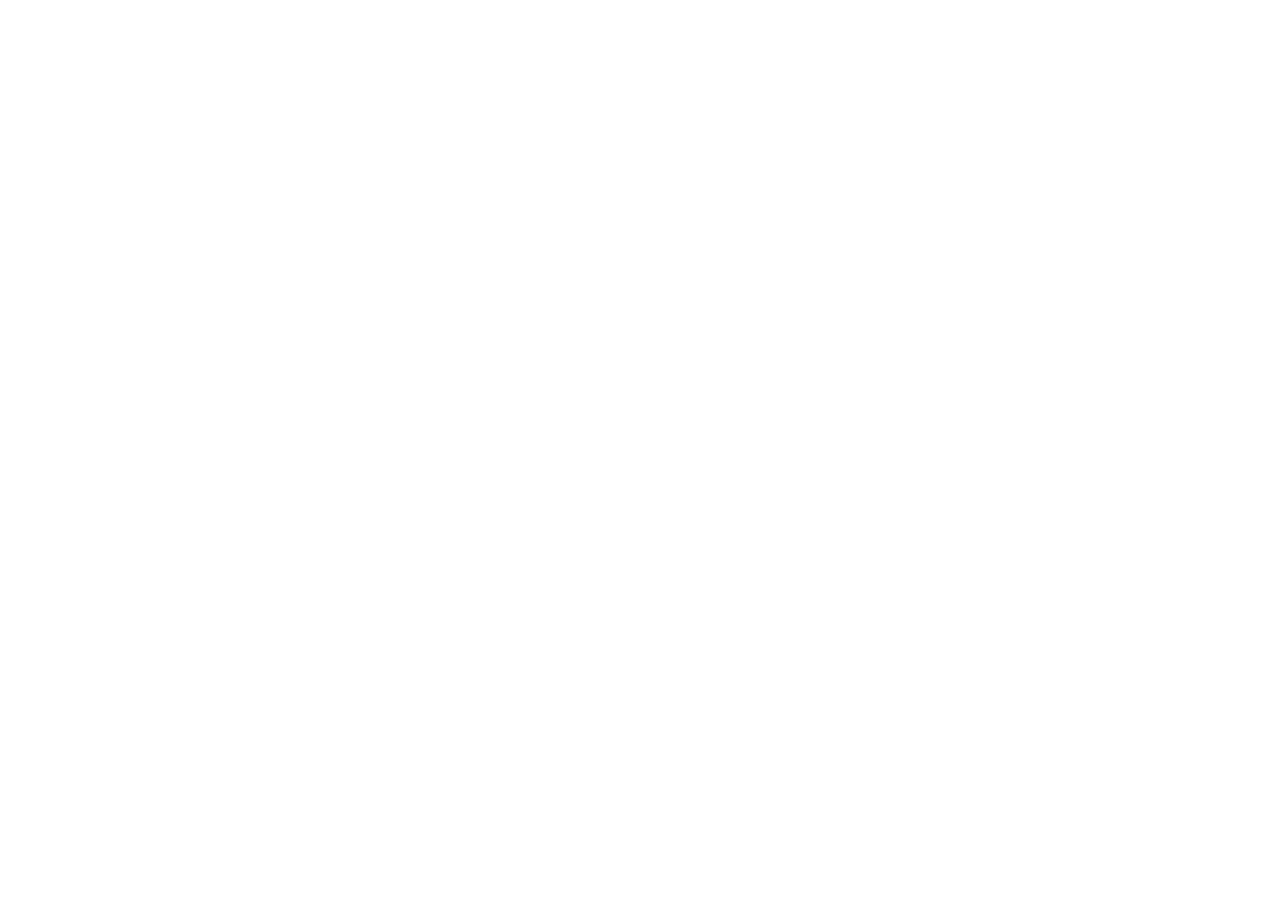
==== NPM.html @ 0a138a93 "finished 1st part" ====
<html>
  <head>
    <script src="https://api-maps.yandex.ru/2.1/?apikey=f1f1d7d7-cd6e-4883-b0d1-46ac439370d4&lang=ru_RU"></script>
    <style>
      html,
      body,
      #map {
        width: 100%;
        height: 100%;
        margin: 0;
        padding: 0;
      }
    </style>
    <script>
      ymaps.ready(init);

      function init() {
        var myMap = new ymaps.Map(
          "map",
          {
            center: [43.118202, 131.92234],
            zoom: 15,
          },
          {
            restrictMapArea: [
              [43.115, 131.92],
              [43.119, 131.926],
            ],
          }
        );
        // Место, где отображается карта

        const firstPolygonCoords = [
          [43.118432, 131.920995],
          [43.118426, 131.920987],
          [43.118413, 131.920983],
          [43.118385, 131.920865],
          [43.118394, 131.92084],
          [43.118397, 131.920819],
          [43.118358, 131.920654],
          [43.118347, 131.920638],
          [43.118339, 131.920634],
          [43.118284, 131.920636],
          [43.118282, 131.92061],
          [43.118189, 131.920609],
          [43.11814, 131.920731],
          [43.118162, 131.920754],
          [43.118162, 131.920754],
          [43.118185, 131.920799],
          [43.118192, 131.920835],
          [43.118192, 131.920835],
          [43.118177, 131.9209],
          [43.118149, 131.920937],
          [43.118132, 131.920943],
          [43.118093, 131.920937],
          [43.118004, 131.92106],
          [43.117878, 131.921258],
          [43.117757, 131.921525],
          [43.117641, 131.921858],
          [43.117587, 131.922009],
          [43.117574, 131.922062],
          [43.117565, 131.922131],
          [43.117565, 131.922131],
          [43.117551, 131.922482],
          [43.117709, 131.923608],
          [43.117852, 131.92344],
          [43.11786, 131.923438],
          [43.117891, 131.923489],
          [43.118702, 131.923397],
          [43.118715, 131.923358],
          [43.118708, 131.923318],
          [43.118693, 131.923291],
          [43.118667, 131.922952],
          [43.11867, 131.922955],
          [43.118673, 131.922952],
          [43.118677, 131.922824],
          [43.118669, 131.922706],
          [43.118666, 131.922704],
          [43.118663, 131.92263],
          [43.118666, 131.922627],
          [43.118645, 131.922205],
          [43.118642, 131.922203],
          [43.118615, 131.922206],
          [43.118615, 131.922185],
          [43.118581, 131.921658],
          [43.118594, 131.921655],
          [43.118604, 131.921653],
          [43.118604, 131.921653],
          [43.118621, 131.921567],
          [43.118591, 131.921506],
          [43.118552, 131.921411],
          [43.118486, 131.921254],
          [43.118432, 131.920995],
        ];

        const firstPolygon = new ymaps.Polygon(
          [firstPolygonCoords],
          {},
          {
            fillColor: "rgba(0, 255, 0, 0.5)",
            strokeColor: "rgba(0,175, 0, 1)",
            strokeWidth: 2,
          }
        );
        // Создание самого полигона

        myMap.geoObjects.add(firstPolygon);
        // Отображения полигона на карте

        // const places = [
        //   {
        //     coords: [43.118465, 131.921895],
        //     name: "Кафетерий",
        //     iconUrl: "",
        //     img: "",
        //     desc: "Куфать",
        //   },
        //   {
        //     coords: [43.118453, 131.922047],
        //     name: "Туалет",
        //     iconUrl: "",
        //     img: "",
        //     desc: "",
        //   },
        //   {
        //     coords: [43.117907, 131.921767],
        //     name: "面条和米饭吃",
        //     iconUrl:
        //       "https://avatars.mds.yandex.net/i?id=221c485a37ed0570142caca58a4463c5d0db369d-5888278-images-thumbs&n=13",
        //     img: "",
        //     desc: "党为你感到骄傲加上15社会信用",
        //   },
        //   {
        //     coords: [43.117879, 131.921837],
        //     name: "Mamma Mia tagliatelle alla carbonara pizza senza ananas",
        //     iconUrl: "",
        //     img: "",
        //     desc: "Oh Dio l'elefante ha schiacciato il pinguino e il cammello o nooo polizia",
        //   },
        // ];
        // // Хз, просто инфа

        // var ChiFan = new ymaps.Placemark(
        //   [43.117897, 131.921775],
        //   {
        //     hintContent: "面条和米饭吃",
        //     balloonContent: "党为你感到骄傲加上15社会信用",
        //   },
        //   // Ну типа текст для метки
        //   {
        //     iconImageHref:
        //       "https://avatars.mds.yandex.net/i?id=221c485a37ed0570142caca58a4463c5d0db369d-5888278-images-thumbs&n=13",
        //     iconLayout: "default#image",
        //     iconImageSize: [32, 32],
        //     iconImageOffset: [-16, -32],
        //   }
        // );
        // // Ну типа вид иконки метки

        // myMap.geoObjects.add(ChiFan);
        // // Отображение самой метки

        const pathCoords = [
          [
            [43.11839, 131.921477],
            [43.11839, 131.921425],
            [43.118391, 131.921403],
            [43.118389, 131.921376],
            [43.118373, 131.921333],
            // 43.118390, 131.921425 - начало дорожки к остановке
            // Создаём дорожку от северо-западной части дороги на детскую площадку
          ],
          [
            [43.118373, 131.921333],
            [43.118356, 131.921336],
            [43.118338, 131.921328],
            [43.118284, 131.921268],
            // Дорожка от line1 до скамейки возле "беседки"
          ],
          [
            [43.118284, 131.921268],
            [43.11828, 131.921315],
            [43.118273, 131.921351],
            [43.118266, 131.921391],
            [43.118252, 131.921412],
            [43.118238, 131.921422],
            [43.11822, 131.921422],
            [43.118202, 131.921412],
            [43.11818, 131.921366],
            [43.118186, 131.921342],
            [43.118196, 131.921324],
            [43.118217, 131.921307],
            [43.118236, 131.921308],
            [43.118236, 131.921308],
            [43.118253, 131.92132],
            [43.118273, 131.921351],
            // Дорожка от line2 вокруг "беседки"
          ],
          [
            [43.11818, 131.921366],
            [43.11817, 131.921351],
            [43.118125, 131.921312],
            [43.118112, 131.92129],
            [43.118104, 131.921263],
            [43.118101, 131.921226],
            [43.118102, 131.921193],
            [43.118115, 131.92112],
            [43.118172, 131.92103],
            [43.118196, 131.92098],
            [43.118215, 131.920963],
            [43.118231, 131.920962],
            [43.118245, 131.920965],
            [43.118258, 131.920977],
            [43.118271, 131.921006],
            [43.1183, 131.921116],
            [43.118305, 131.92116],
            [43.118301, 131.921184],
            [43.118287, 131.921231],
            [43.118284, 131.921248],
            [43.118284, 131.921268],
            // Дорожка вокруг line2, line3
          ],
          [
            [43.118373, 131.921333],
            [43.118384, 131.921308],
            [43.118388, 131.921237],
            [43.118384, 131.921161],
            [43.118376, 131.92112],
            [43.118335, 131.920996],
            [43.118314, 131.920949],
            [43.118283, 131.920908],
            [43.118265, 131.920891],
            [43.118238, 131.920878],
            [43.118203, 131.920885],
            [43.118158, 131.920982],
            [43.118135, 131.921014],
            [43.118107, 131.921038],
            [43.118053, 131.921061],
            [43.118032, 131.921087],
            [43.118027, 131.921123],
            [43.118027, 131.921164],
            [43.118064, 131.921315],
            [43.11806, 131.921411],
            [43.118062, 131.921476],
            [43.118177, 131.921496],
            [43.118241, 131.921498],
            [43.118322, 131.92149],
            [43.11839, 131.921477],
            // 43.118283, 131.920908 - северная дорожка влево
            // 43.118238, 131.920878 - средняя дорожка влево
            // 43.118203, 131.920885 - южная дорожка влево
            // Дорожка вокруг всей детской площадки
          ],
          [
            [43.118283, 131.920908],
            [43.118273, 131.920828],
            [43.118258, 131.92078],
            [43.118242, 131.920768],
            [43.118226, 131.920772],
            [43.118215, 131.920786],
            [43.118205, 131.920807],
            [43.118203, 131.920885],
            // 43.118215, 131.920786 - середина
            // Дорожка от север. до юж. влево
          ],
          [
            [43.118238, 131.920878],
            [43.118223, 131.920803],
            [43.118215, 131.920786],
            [43.118203, 131.920759],
            [43.118193, 131.920734],
            [43.11819, 131.920718],
            [43.118191, 131.920694],
            [43.118209, 131.920658],
            [43.118225, 131.920643],
            [43.118225, 131.920643],
            [43.118286, 131.920628],
            // 43.118203, 131.920759 - началао короткой дорожки на юг
            // Дорожка от сред. дорожки влево вниз по лестнице
          ],
          [
            [43.118203, 131.920759],
            [43.118176, 131.920796],
          ],
          [
            [43.11839, 131.921425],
            [43.118425, 131.921429],
            [43.118454, 131.921425],
            [43.118471, 131.921415],
            [43.118483, 131.921396],
            [43.118491, 131.921371],
            [43.118507, 131.921345],
            [43.11852, 131.92133],
          ],
          [
            [43.118062, 131.921476],
            [43.117876, 131.921442],
            [43.11785, 131.921434],
            [43.117819, 131.921388],
            // Другая длинная дорожка уже прямо вдоль дороги от самой длинной на юг
          ],
          [
            [43.11839, 131.921477],
            [43.118477, 131.921463],
            [43.118516, 131.921451],
            [43.118538, 131.921436],
            [43.118555, 131.921414],
            // Другая длинная дорожка уже прямо вдоль дороги от самой длинной на север
          ],
          [
            [43.118594, 131.92151],
            [43.118513, 131.921549],
            [43.118398, 131.921588],
            [43.118348, 131.921593],
            [43.118203, 131.921588],
            [43.118183, 131.921592],
            [43.118138, 131.921633],
            [43.118071, 131.921679],
            [43.117977, 131.921691],
            [43.117893, 131.921875],
            [43.117856, 131.921952],
            [43.11784, 131.922015],
            [43.11784, 131.922029],
            [43.117841, 131.922049],
            [43.117846, 131.922087],
            [43.117865, 131.92214],
            [43.117997, 131.922343],
            [43.118082, 131.922484],
            [43.118101, 131.922529],
            [43.118114, 131.922599],
            [43.118123, 131.922628],
            [43.118149, 131.922687],
            [43.118182, 131.922748],
            [43.118263, 131.92285],
            [43.118297, 131.922874],
            [43.118335, 131.92288],
            [43.118367, 131.9229],
            [43.1184, 131.922954],
            [43.118425, 131.923019],
            [43.118456, 131.923052],
            [43.118472, 131.923058],
            [43.11852, 131.923109],
            [43.118528, 131.923148],
            [43.118534, 131.923156],
            [43.118546, 131.923156],
            // 43.118398, 131.921588 - начало 1-ой дорожки
            // 43.118138, 131.921633 - середина 2-ой дорожки
            // 43.118071, 131.921679 - 1-ая середина 3-ей дорожки
            // 43.117977, 131.921691 - южная середина 2-ой дорожки
            // 43.117893, 131.921875 - конец 2-ой дорожки
            // 43.117856, 131.921952 - 1-ое начало 4-ой дорожки на юг к дороге
            // 43.117840, 131.922029 - 2-ое начало 4-ой дорожки на юг к дороге
            // 43.117997, 131.922343 - 2-ая середина 3-ей дорожки
            // 43.118114, 131.922599 - начало 5-ой дорожки
            // 43.118149, 131.922687 - середина 6-ой дорожки
            // 43.118182, 131.922748 - конец 5-ой дорожки
            // 43.118472, 131.923058 - конец 7-ой дорожки
            // 43.118546, 131.923156 - середина 1-ой дорожки
          ],
          [
            [43.118397, 131.921576],
            [43.118398, 131.921588],
            [43.118399, 131.921702],
            [43.118382, 131.921868],
            [43.118349, 131.921971],
            [43.118345, 131.922109],
            [43.11847, 131.922472],
            [43.118517, 131.922849],
            [43.118531, 131.923041],
            [43.118546, 131.923156],
            [43.118564, 131.923234],
            [43.118587, 131.923269],
            [43.118645, 131.923305],
            [43.118688, 131.92336],
            [43.118724, 131.923378],
            // 43.118382, 131.921868 - 1-ое начало 2-ой дорожки
            // 43.118349, 131.921971 - 2-ое начало 2-ой дорожки
            // 43.118345, 131.922109 - начало 6-ой дорожки
            // 43.118564, 131.923234 - начало 8-ой дорожки
          ],
          [
            [43.118382, 131.921868],
            [43.11832, 131.921844],
            // 43.118320, 131.921844 - пересечение 2-х начал 2-ой дорожки
          ],
          [
            [43.118349, 131.921971],
            [43.11832, 131.921844],
            [43.118182, 131.921673],
            [43.118138, 131.921633],
            [43.118053, 131.92161],
            [43.117993, 131.921611],
            [43.11795, 131.921598],
            [43.117956, 131.92163],
            [43.117977, 131.921691],
            [43.117991, 131.921767],
            [43.117992, 131.92181],
            [43.117985, 131.921844],
            [43.117959, 131.921873],
            [43.117937, 131.921885],
            [43.117913, 131.921885],
            [43.117893, 131.921875],
            // 43.118053, 131.921610 - пересечение с 3-ей дорожкой
            // 43.117985, 131.921844 - начало 9-ой дорожки
          ],
          [
            [43.118054, 131.921573],
            [43.118053, 131.92161],
            [43.118071, 131.921679],
            [43.118056, 131.921862],
            [43.118047, 131.921905],
            [43.118035, 131.921945],
            [43.117981, 131.922108],
            [43.117976, 131.922144],
            [43.117975, 131.922186],
            [43.117984, 131.922272],
            [43.117997, 131.922343],
            [43.118002, 131.922412],
            [43.118, 131.922457],
            [43.118005, 131.922505],
            [43.11799, 131.922535],
            [43.117953, 131.922587],
            [43.11794, 131.922603],
            // 43.118035, 131.921945 - пересечение с 9-ой дорожкой
            // 43.117990, 131.922535 - пересечение с 5-ой дорожкой
            // 43.117953, 131.922587 - поворот
            // 43.117940, 131.922603 - конец и пересечение с 5-ой дорожкой
          ],
          [
            [43.117953, 131.922587],
            [43.118023, 131.922664],
            [43.118051, 131.922614],
            [43.118055, 131.922604],
            // 43.118055, 131.922604 - конец и пересечение с 5-ой дорожкой
          ],
          [
            [43.117856, 131.921952],
            [43.117831, 131.921945],
            [43.117813, 131.921934],
            [43.117794, 131.921955],
            [43.117771, 131.921973],
            // 43.117771, 131.921973 - пересечение 2-х начал 4-ой дорожки
          ],
          [
            [43.11784, 131.922029],
            [43.117815, 131.922004],
            [43.117771, 131.921973],
            [43.117766, 131.921971],
            [43.117731, 131.921965],
            [43.117695, 131.921939],
            [43.117606, 131.921893],
          ],
          [
            [43.118114, 131.922599],
            [43.118093, 131.922585],
            [43.11808, 131.92258],
            [43.118067, 131.922587],
            [43.118055, 131.922604],
            [43.11799, 131.922535],
            [43.11796, 131.922508],
            [43.117937, 131.922493],
            [43.117916, 131.922499],
            [43.117912, 131.922504],
            [43.117906, 131.922523],
            [43.117911, 131.922561],
            [43.117923, 131.922586],
            [43.11794, 131.922603],
            [43.117949, 131.922641],
            [43.118004, 131.92275],
            [43.118011, 131.922777],
            [43.118011, 131.922806],
            [43.118002, 131.922819],
            [43.117991, 131.922829],
            [43.117978, 131.922828],
            [43.117919, 131.922788],
            [43.117899, 131.922784],
            [43.117884, 131.922789],
            [43.117873, 131.9228],
            [43.117868, 131.922817],
            [43.117867, 131.922839],
            [43.117874, 131.922862],
            [43.11792, 131.922922],
            [43.118019, 131.923016],
            [43.118053, 131.923054],
            [43.118111, 131.923097],
            [43.118174, 131.92313],
            [43.118211, 131.92318],
            [43.118275, 131.923218],
            [43.118297, 131.923238],
            [43.118331, 131.923277],
            [43.118359, 131.923274],
            [43.118381, 131.923251],
            [43.11839, 131.923217],
            [43.118388, 131.923193],
            [43.11838, 131.923175],
            [43.118347, 131.923114],
            [43.11832, 131.923042],
            [43.11831, 131.923002],
            [43.118294, 131.922963],
            [43.118236, 131.922907],
            [43.118196, 131.922889],
            [43.118182, 131.922871],
            [43.118175, 131.922841],
            [43.118174, 131.922809],
            [43.118182, 131.922748],
            // 43.118381, 131.923251 - ещё другая дорожка
            // 43.118053, 131.923054 - другая дорожка
          ],
          [
            [43.117985, 131.921844],
            [43.118036, 131.921943],
            [43.118122, 131.92219],
            [43.118226, 131.92243],
            [43.118312, 131.922604],
            [43.118353, 131.922684],
            [43.118393, 131.922804],
            [43.118414, 131.922868],
            [43.118474, 131.923008],
            [43.118488, 131.923031],
            [43.11851, 131.923042],
            [43.118531, 131.923041],
            // 43.118488, 131.923031 - соединение с ещё какой-то борожжкой 🥞-🥞ский!
            // 43.118474, 131.923008 - дорожка К СКАМЕЙКЕ 🥞
            // 43.118393, 131.922804 - ну вернулась дорожка расчлененная в свою основу
            // 43.118312, 131.922604 - расчленение дорожки
            // 43.118226, 131.922430 - пересечение с хз уже какой дорожкой, ну которая вверх по лестнице типа
          ],
          [
            [43.118345, 131.922109],
            [43.118226, 131.92243],
            [43.118149, 131.922687],
            [43.11813, 131.922732],
            [43.118094, 131.922805],
            [43.118062, 131.922885],
            [43.118019, 131.923016],
            [43.118011, 131.923038],
            [43.117945, 131.923196],
            [43.11788, 131.923327],
            [43.117857, 131.923436],
            [43.11784, 131.923506],
            [43.117827, 131.923541],
            [43.117801, 131.923574],
            [43.117774, 131.923615],
            [43.117768, 131.923639],
            [43.117763, 131.923691],
            [43.117728, 131.923807],
            [43.117703, 131.923905],
            [43.117697, 131.923961],
            [43.117697, 131.924023],
            [43.117697, 131.924023],
            [43.117663, 131.924078],
            [43.11764, 131.924093],
            [43.117613, 131.9241],
            [43.117582, 131.924097],
            // 43.117582, 131.924097 - rонец и разделение на 2 другие дорожки
            // 43.117728, 131.923807 - ЛАДНО, У МЕНЯ ЕСТЬ МОТИВАЦИЯ ДАЛЬШЕ ДеЛАТЬ КЧАУУУ МАКВИН 95 КЧАУ ЭЙ МОЛНИЯ ГОТОВ О ДА МАКВИН ГОТОВ 1 ПОБЕДИТЕЛЬ, 42 ЛУЗЕРА, я ТАКИХ ЕМ НА ЗАВТРАК КЧАУУУУУУУУУУУУУУУУУУ⚡⚡⚡⚡⚡
            // 43.117857, 131.923436 - ну типа конец у первой части 🥞
          ],
          [
            [43.118312, 131.922604],
            [43.118308, 131.922645],
            [43.118326, 131.922703],
            [43.118369, 131.922798],
            [43.118393, 131.922804],
          ],
          [
            [43.118474, 131.923008],
            [43.118487, 131.92298],
            [43.118492, 131.922961],
            [43.118483, 131.92293],
            [43.118483, 131.92293],
            [43.118485, 131.922866],
            [43.118484, 131.922845],
            [43.118472, 131.922816],
            [43.118455, 131.922791],
          ],
          [
            [43.118488, 131.923031],
            [43.118472, 131.923058],
          ],
          [
            [43.118381, 131.923251],
            [43.118388, 131.923258],
            [43.118399, 131.923262],
            [43.118399, 131.923262],
            [43.118399, 131.923262],
            [43.118526, 131.923246],
            [43.118564, 131.923234],
          ],
          [
            [43.118053, 131.923054],
            [43.118051, 131.923106],
            [43.118064, 131.923163],
            [43.118081, 131.923215],
            [43.118084, 131.923242],
            [43.118078, 131.923268],
            [43.118069, 131.923282],
            [43.118055, 131.923284],
            [43.118038, 131.923277],
            [43.117993, 131.923227],
            [43.117945, 131.923196],
            [43.117891, 131.923161],
            [43.117862, 131.923135],
            [43.117828, 131.923121],
            [43.117815, 131.923121],
            [43.117805, 131.923128],
            [43.117799, 131.923138],
            [43.117798, 131.923157],
            [43.117808, 131.923188],
            [43.117805, 131.923203],
            [43.117781, 131.923224],
            [43.117777, 131.923245],
            [43.117807, 131.923315],
            [43.117821, 131.923411],
            [43.117828, 131.923422],
            [43.117857, 131.923436],
          ],
          [
            [43.117917, 131.921592],
            [43.117888, 131.921581],
            [43.117845, 131.9216],
            [43.117828, 131.921616],
            [43.117725, 131.921852],
            // 43.117725, 131.921852 - разделение на 2 другие
          ],
          [
            [43.117782, 131.921908],
            [43.117725, 131.921852],
            [43.117713, 131.921853],
            [43.117699, 131.921859],
            [43.117676, 131.921882],
          ],
        ];

        pathCoords.forEach((path) => {
          const line = new ymaps.Polyline(
            path,
            {},
            {
              strokeColor: "rgba(0, 0, 0, 1)",
              strokeWidth: 6,
              strokeOppacity: 1,
            }
          );
          myMap.geoObjects.add(line);
        });
      }
    </script>
  </head>

  <body>
    <div id="map"></div>
  </body>
</html>
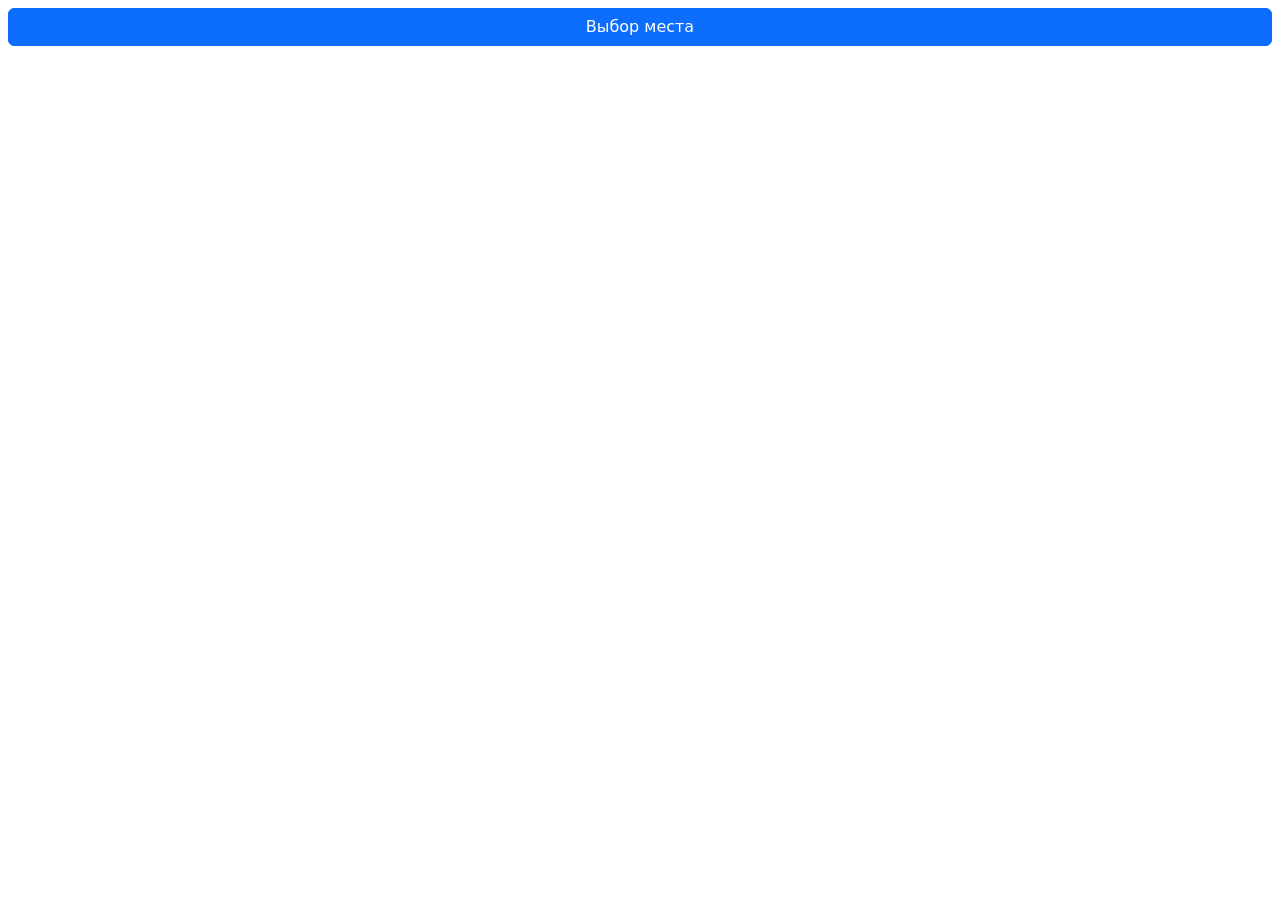
==== commit b0423e5e: "1st bootstrap update" ====
--- a/NPM.html
+++ b/NPM.html
@@ -10,7 +10,17 @@
         margin: 0;
         padding: 0;
       }
+      body {
+        display: flex;
+      align-items: stretch;
+      flex-direction: column;
+      }
     </style>
+    <link
+      href="https://cdn.jsdelivr.net/npm/bootstrap@5.3.8/dist/css/bootstrap.min.css"
+      rel="stylesheet"
+    />
+    <script src="https://cdn.jsdelivr.net/npm/bootstrap@5.3.8/dist/js/bootstrap.bundle.min.js"></script>
     <script>
       ymaps.ready(init);
 
@@ -30,81 +40,117 @@
         );
         // Место, где отображается карта
 
-        const firstPolygonCoords = [
-          [43.118432, 131.920995],
-          [43.118426, 131.920987],
-          [43.118413, 131.920983],
-          [43.118385, 131.920865],
-          [43.118394, 131.92084],
-          [43.118397, 131.920819],
-          [43.118358, 131.920654],
-          [43.118347, 131.920638],
-          [43.118339, 131.920634],
-          [43.118284, 131.920636],
-          [43.118282, 131.92061],
-          [43.118189, 131.920609],
-          [43.11814, 131.920731],
-          [43.118162, 131.920754],
-          [43.118162, 131.920754],
-          [43.118185, 131.920799],
-          [43.118192, 131.920835],
-          [43.118192, 131.920835],
-          [43.118177, 131.9209],
-          [43.118149, 131.920937],
-          [43.118132, 131.920943],
-          [43.118093, 131.920937],
-          [43.118004, 131.92106],
-          [43.117878, 131.921258],
-          [43.117757, 131.921525],
-          [43.117641, 131.921858],
-          [43.117587, 131.922009],
-          [43.117574, 131.922062],
-          [43.117565, 131.922131],
-          [43.117565, 131.922131],
-          [43.117551, 131.922482],
-          [43.117709, 131.923608],
-          [43.117852, 131.92344],
-          [43.11786, 131.923438],
-          [43.117891, 131.923489],
-          [43.118702, 131.923397],
-          [43.118715, 131.923358],
-          [43.118708, 131.923318],
-          [43.118693, 131.923291],
-          [43.118667, 131.922952],
-          [43.11867, 131.922955],
-          [43.118673, 131.922952],
-          [43.118677, 131.922824],
-          [43.118669, 131.922706],
-          [43.118666, 131.922704],
-          [43.118663, 131.92263],
-          [43.118666, 131.922627],
-          [43.118645, 131.922205],
-          [43.118642, 131.922203],
-          [43.118615, 131.922206],
-          [43.118615, 131.922185],
-          [43.118581, 131.921658],
-          [43.118594, 131.921655],
-          [43.118604, 131.921653],
-          [43.118604, 131.921653],
-          [43.118621, 131.921567],
-          [43.118591, 131.921506],
-          [43.118552, 131.921411],
-          [43.118486, 131.921254],
-          [43.118432, 131.920995],
+        const borders = [
+          [
+            [43.118432, 131.920995],
+            [43.118426, 131.920987],
+            [43.118413, 131.920983],
+            [43.118385, 131.920865],
+            [43.118394, 131.92084],
+            [43.118397, 131.920819],
+            [43.118358, 131.920654],
+            [43.118347, 131.920638],
+            [43.118339, 131.920634],
+            [43.118284, 131.920636],
+            [43.118282, 131.92061],
+            [43.118189, 131.920609],
+            [43.11814, 131.920731],
+            [43.118162, 131.920754],
+            [43.118162, 131.920754],
+            [43.118185, 131.920799],
+            [43.118192, 131.920835],
+            [43.118192, 131.920835],
+            [43.118177, 131.9209],
+            [43.118149, 131.920937],
+            [43.118132, 131.920943],
+            [43.118093, 131.920937],
+            [43.118004, 131.92106],
+            [43.117878, 131.921258],
+            [43.117757, 131.921525],
+            [43.117641, 131.921858],
+            [43.117587, 131.922009],
+            [43.117574, 131.922062],
+            [43.117565, 131.922131],
+            [43.117565, 131.922131],
+            [43.117551, 131.922482],
+            [43.117709, 131.923608],
+            [43.117852, 131.92344],
+            [43.11786, 131.923438],
+            [43.117891, 131.923489],
+            [43.118702, 131.923397],
+            [43.118715, 131.923358],
+            [43.118708, 131.923318],
+            [43.118693, 131.923291],
+            [43.118667, 131.922952],
+            [43.11867, 131.922955],
+            [43.118673, 131.922952],
+            [43.118677, 131.922824],
+            [43.118669, 131.922706],
+            [43.118666, 131.922704],
+            [43.118663, 131.92263],
+            [43.118666, 131.922627],
+            [43.118645, 131.922205],
+            [43.118642, 131.922203],
+            [43.118615, 131.922206],
+            [43.118615, 131.922185],
+            [43.118581, 131.921658],
+            [43.118594, 131.921655],
+            [43.118604, 131.921653],
+            [43.118604, 131.921653],
+            [43.118621, 131.921567],
+            [43.118591, 131.921506],
+            [43.118552, 131.921411],
+            [43.118486, 131.921254],
+            [43.118432, 131.920995],
+          ],
+          [
+            [43.117891, 131.923489],
+            [43.11786, 131.923438],
+            [43.117852, 131.92344],
+            [43.117709, 131.923608],
+            [43.117644, 131.923625],
+            [43.117506, 131.923677],
+            [43.11738, 131.92333],
+            [43.117355, 131.923206],
+            [43.117118, 131.92327],
+            [43.116943, 131.923305],
+            [43.116919, 131.923302],
+            [43.1169, 131.923281],
+            [43.11689, 131.923248],
+            [43.116887, 131.923134],
+            [43.116547, 131.923205],
+            [43.116488, 131.923457],
+            [43.116488, 131.923467],
+            [43.116655, 131.924224],
+            [43.117088, 131.924745],
+            [43.117659, 131.924601],
+            [43.11777, 131.92446],
+            [43.11777, 131.924455],
+            [43.117767, 131.924412],
+            [43.117772, 131.924368],
+            [43.117787, 131.924318],
+            [43.117819, 131.924066],
+            [43.117831, 131.923971],
+            [43.117891, 131.923489],
+            // 43.117088, 131.924745 - самая северная крайняя граница с третьим полигоном
+            // 43.116887, 131.923134 - самая южная крайняя граница с третьим полигоном
+          ],
         ];
 
-        const firstPolygon = new ymaps.Polygon(
-          [firstPolygonCoords],
-          {},
-          {
-            fillColor: "rgba(0, 255, 0, 0.5)",
-            strokeColor: "rgba(0,175, 0, 1)",
-            strokeWidth: 2,
-          }
-        );
+        borders.forEach((border) => {
+          const polygon = new ymaps.Polygon(
+            [border],
+            {},
+            {
+              fillColor: "rgba(0, 255, 0, 0.5)",
+              strokeColor: "rgba(0,175, 0, 1)",
+              strokeWidth: 2,
+            }
+          );
+          myMap.geoObjects.add(polygon);
+        });
         // Создание самого полигона
 
-        myMap.geoObjects.add(firstPolygon);
         // Отображения полигона на карте
 
         // const places = [
@@ -548,11 +594,13 @@
             [43.117697, 131.923961],
             [43.117697, 131.924023],
             [43.117697, 131.924023],
+            [43.117674, 131.924067],
             [43.117663, 131.924078],
             [43.11764, 131.924093],
             [43.117613, 131.9241],
             [43.117582, 131.924097],
             // 43.117582, 131.924097 - rонец и разделение на 2 другие дорожки
+            // 43.117674, 131.924067 - перекрёсток
             // 43.117728, 131.923807 - ЛАДНО, У МЕНЯ ЕСТЬ МОТИВАЦИЯ ДАЛЬШЕ ДеЛАТЬ КЧАУУУ МАКВИН 95 КЧАУ ЭЙ МОЛНИЯ ГОТОВ О ДА МАКВИН ГОТОВ 1 ПОБЕДИТЕЛЬ, 42 ЛУЗЕРА, я ТАКИХ ЕМ НА ЗАВТРАК КЧАУУУУУУУУУУУУУУУУУУ⚡⚡⚡⚡⚡
             // 43.117857, 131.923436 - ну типа конец у первой части 🥞
           ],
@@ -630,6 +678,97 @@
             [43.117699, 131.921859],
             [43.117676, 131.921882],
           ],
+          [
+            [43.117728, 131.923807],
+            [43.117603, 131.923727],
+            [43.117555, 131.923706],
+            [43.11746, 131.923695],
+            [43.117328, 131.923649],
+            [43.117312, 131.923639],
+            [43.117073, 131.923475],
+            [43.117046, 131.923467],
+            [43.117023, 131.923467],
+            [43.117003, 131.923473],
+            [43.116942, 131.923526],
+            [43.116924, 131.923534],
+            [43.116912, 131.923535],
+            [43.116828, 131.923537],
+            [43.116789, 131.923545],
+            [43.116742, 131.923566],
+            [43.116715, 131.923585],
+            [43.116674, 131.923627],
+            [43.116655, 131.923666],
+            [43.116652, 131.923686],
+            [43.116652, 131.923706],
+            [43.116656, 131.923753],
+            [43.116656, 131.923753],
+            [43.116692, 131.923871],
+            [43.116707, 131.923944],
+            [43.116721, 131.923974],
+            [43.116729, 131.923988],
+            [43.116745, 131.924],
+            [43.11676, 131.923996],
+            [43.116767, 131.923983],
+            [43.116774, 131.923964],
+            [43.116777, 131.923922],
+            [43.116781, 131.923836],
+            [43.116781, 131.923836],
+            [43.11679, 131.923779],
+            [43.11679, 131.923779],
+            [43.1168, 131.92375],
+            [43.116861, 131.923701],
+            [43.116885, 131.923696],
+            [43.116885, 131.923696],
+            [43.116916, 131.923726],
+            [43.11692, 131.923744],
+            [43.116916, 131.923765],
+            [43.116886, 131.923805],
+            [43.116879, 131.923828],
+            [43.116879, 131.923842],
+            [43.116885, 131.923857],
+            [43.116893, 131.923867],
+            [43.116907, 131.923875],
+            [43.116915, 131.923877],
+            [43.116933, 131.923879],
+            [43.11699, 131.923862],
+            [43.117013, 131.923865],
+            [43.117033, 131.923889],
+            [43.117062, 131.923948],
+            [43.117077, 131.923974],
+            [43.117124, 131.92403],
+            [43.11722, 131.924095],
+            [43.11727, 131.924142],
+            [43.117303, 131.924198],
+            [43.117308, 131.924242],
+            [43.117309, 131.924307],
+            [43.117297, 131.924362],
+            [43.117268, 131.92439],
+            [43.117247, 131.924399],
+            [43.117235, 131.924404],
+            [43.117212, 131.924389],
+            [43.117111, 131.924266],
+            [43.117086, 131.924243],
+            [43.117027, 131.924158],
+            [43.116986, 131.924077],
+            [43.116987, 131.924039],
+            [43.117005, 131.923985],
+            [43.117062, 131.923948],
+            // 43.117005, 131.923985 - возвращение разделённой текущей в единную
+            // 43.117086, 131.924243 - конец "ну нн дорожка"
+            // 43.117111, 131.924266 - ещё нн дорожка...
+            // 43.117212, 131.924389 - ну нн дорожка
+            // 43.117247, 131.924399 - там типа как у паучка дорожки идут
+            // 43.117124, 131.924030 - по аналогии с разделением текущей
+            // 43.117062, 131.923948 - ну вообще это будующий конец дорожки, типа кольца
+            // 43.116907, 131.923875 - дорожка между разделением текущей
+            // 43.116781, 131.923836 - разделение на две другие
+            // 43.116652, 131.923706 - возвращение второй дорожки
+            // 43.116865, 131.923535 - вторая дорка, которая чуть позже вернется
+            // 43.116912, 131.923535 - вот и вернулась дорожка
+            // 43.117046, 131.923467 - дорога, которая чуть позже вернется в данную дорогу
+            // 43.117312, 131.923639 - ещё дорожка
+            // 43.117603, 131.923727 - дорожка
+          ],
         ];
 
         pathCoords.forEach((path) => {
@@ -649,6 +788,38 @@
   </head>
 
   <body>
+    <button
+      class="btn btn-primary m-2"
+      type="button"
+      data-bs-toggle="offcanvas"
+      data-bs-target="#offcanvasBottom"
+      aria-controls="offcanvasBottom"
+      id="cywbtn"
+    >
+      Выбор места
+    </button>
+
+    <div
+      class="offcanvas offcanvas-bottom"
+      tabindex="-1"
+      id="offcanvasBottom"
+      aria-labelledby="offcanvasBottomLabel"
+      data-bs-backdrop="false"
+      data-bs-theme="dark"
+    >
+      <div class="offcanvas-header">
+        <h5 class="offcanvas-title" id="offcanvasBottomLabel">
+          Offcanvas bottom
+        </h5>
+        <button
+          type="button"
+          class="btn-close"
+          data-bs-dismiss="offcanvas"
+          aria-label="Close"
+        ></button>
+      </div>
+      <div class="offcanvas-body small">...</div>
+    </div>
     <div id="map"></div>
   </body>
 </html>
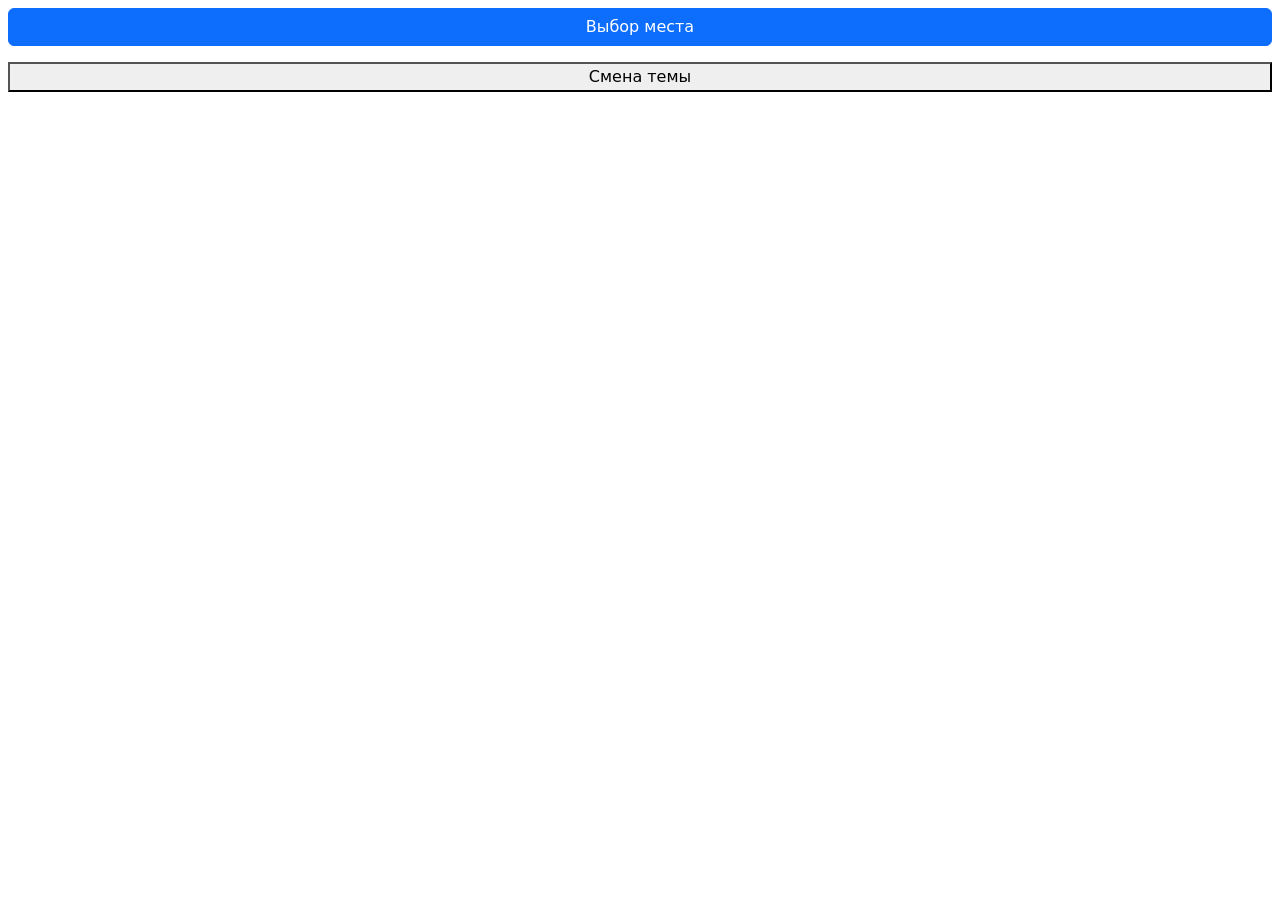
==== commit 331abb0a: "DarkTheme update" ====
--- a/NPM.html
+++ b/NPM.html
@@ -1,5 +1,6 @@
 <html>
   <head>
+    <meta name="viewport" content="width=device-width, initial-scale=1">
     <script src="https://api-maps.yandex.ru/2.1/?apikey=f1f1d7d7-cd6e-4883-b0d1-46ac439370d4&lang=ru_RU"></script>
     <style>
       html,
@@ -12,8 +13,8 @@
       }
       body {
         display: flex;
-      align-items: stretch;
-      flex-direction: column;
+        align-items: stretch;
+        flex-direction: column;
       }
     </style>
     <link
@@ -784,6 +785,21 @@
           myMap.geoObjects.add(line);
         });
       }
+
+      let darkTheme = 0
+      function changeTheme(){
+        const body_elem = document.getElementsByTagName("body")
+        if (darkTheme === 0){
+          body_elem[0].style.backgroundColor = "black"
+          darkTheme = 1
+          console.log(darkTheme)
+        }
+        else if (darkTheme === 1){
+          body_elem[0].style.backgroundColor = "white"
+          darkTheme = 0
+          console.log(darkTheme)
+        }
+      }
     </script>
   </head>
 
@@ -797,6 +813,15 @@
       id="cywbtn"
     >
       Выбор места
+    </button>
+
+    <button
+      class="btn-primary m-2"
+      type="button"
+      id="themeChanger"
+      onclick="changeTheme()"
+    >
+      Смена темы
     </button>
 
     <div
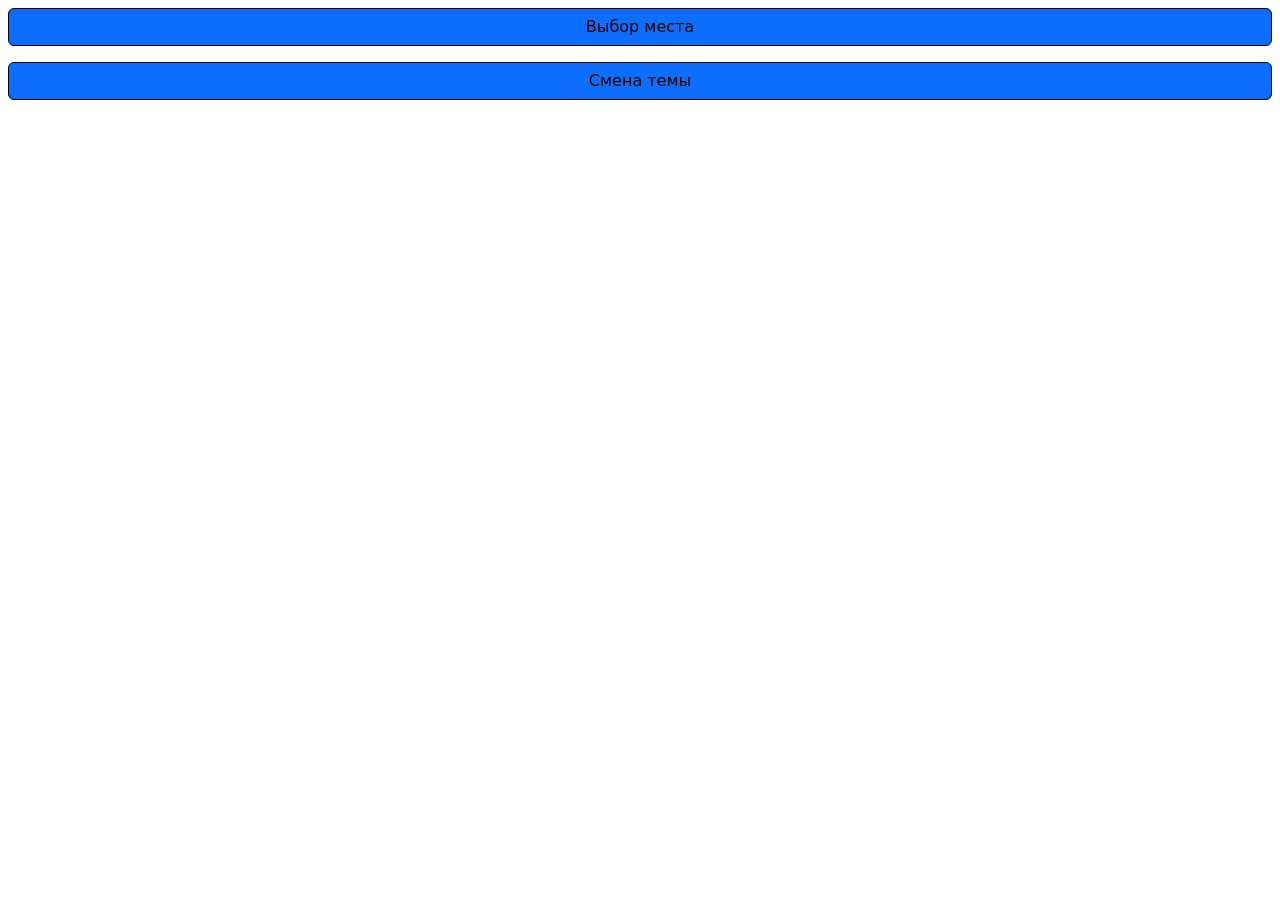
==== commit 4c53e58b: "darkTheme Update ugh, just buttons and offcanvas, not map, idk how to do it" ====
--- a/NPM.html
+++ b/NPM.html
@@ -1,6 +1,6 @@
 <html>
   <head>
-    <meta name="viewport" content="width=device-width, initial-scale=1">
+    <meta name="viewport" content="width=device-width, initial-scale=1" />
     <script src="https://api-maps.yandex.ru/2.1/?apikey=f1f1d7d7-cd6e-4883-b0d1-46ac439370d4&lang=ru_RU"></script>
     <style>
       html,
@@ -15,6 +15,34 @@
         display: flex;
         align-items: stretch;
         flex-direction: column;
+      }
+      #cywbtn {
+        --bs-btn-color: #000000;
+        --bs-btn-bg: #0d6efd;
+        --bs-btn-border-color: #000000;
+        --bs-btn-hover-color: #000000;
+        --bs-btn-hover-bg: #0b5ed7;
+        --bs-btn-hover-border-color: #000000;
+        --bs-btn-active-color: #000000;
+        --bs-btn-active-bg: #0851bb;
+        --bs-btn-active-border-color: #000000;
+        --bs-btn-disabled-color: #000000;
+        --bs-btn-disabled-bg: #0851bb;
+        --bs-btn-disabled-border-color: #000000;
+      }
+      #themeChanger {
+        --bs-btn-color: #000000;
+        --bs-btn-bg: #0d6efd;
+        --bs-btn-border-color: #000000;
+        --bs-btn-hover-color: #000000;
+        --bs-btn-hover-bg: #0b5ed7;
+        --bs-btn-hover-border-color: #000000;
+        --bs-btn-active-color: #000000;
+        --bs-btn-active-bg: #0851bb;
+        --bs-btn-active-border-color: #000000;
+        --bs-btn-disabled-color: #000000;
+        --bs-btn-disabled-bg: #0851bb;
+        --bs-btn-disabled-border-color: #000000;
       }
     </style>
     <link
@@ -713,7 +741,7 @@
             [43.116774, 131.923964],
             [43.116777, 131.923922],
             [43.116781, 131.923836],
-            [43.116781, 131.923836],
+            [43.116792, 131.923804],
             [43.11679, 131.923779],
             [43.11679, 131.923779],
             [43.1168, 131.92375],
@@ -770,6 +798,199 @@
             // 43.117312, 131.923639 - ещё дорожка
             // 43.117603, 131.923727 - дорожка
           ],
+          [
+            [43.117312, 131.923639],
+            [43.117316, 131.923664],
+            [43.117329, 131.923693],
+            [43.117341, 131.923725],
+            [43.117335, 131.923815],
+            [43.117342, 131.923862],
+            [43.117352, 131.923883],
+            [43.117369, 131.923902],
+            [43.117385, 131.923908],
+            [43.117397, 131.923905],
+            [43.117407, 131.923886],
+            [43.117412, 131.923862],
+            [43.117415, 131.923813],
+            [43.117424, 131.923779],
+            [43.117435, 131.92376],
+            [43.117447, 131.923749],
+            [43.117468, 131.923743],
+            [43.117481, 131.923749],
+            [43.117495, 131.923767],
+            [43.117495, 131.923767],
+            [43.11752, 131.923831],
+            [43.117529, 131.923859],
+            [43.117535, 131.923885],
+            [43.11754, 131.923968],
+            [43.117544, 131.923981],
+            [43.117552, 131.923988],
+            [43.117573, 131.924045],
+            [43.11758, 131.924074],
+            [43.117582, 131.924097],
+            [43.117577, 131.924116],
+            [43.11756, 131.924167],
+            [43.117556, 131.924202],
+            [43.117563, 131.924231],
+            [43.117594, 131.924318],
+            [43.117601, 131.924345],
+            [43.117604, 131.924371],
+            [43.117602, 131.924401],
+            [43.117595, 131.924436],
+            [43.117583, 131.924466],
+            [43.117532, 131.924579],
+            [43.11751, 131.924611],
+            [43.117494, 131.924625],
+            [43.117475, 131.924623],
+            [43.117466, 131.924613],
+            [43.117457, 131.924592],
+            [43.117449, 131.924547],
+            [43.117446, 131.924415],
+            [43.117438, 131.924397],
+            [43.117423, 131.92438],
+            [43.117397, 131.924364],
+            [43.117381, 131.924368],
+            [43.117373, 131.924381],
+            [43.117365, 131.924397],
+            [43.117341, 131.924559],
+            [43.117341, 131.924559],
+            [43.117323, 131.924587],
+            [43.117266, 131.92461],
+            [43.117187, 131.924636],
+            [43.117173, 131.924633],
+            [43.117161, 131.92462],
+            [43.117162, 131.924579],
+            [43.117227, 131.924472],
+            [43.117236, 131.924451],
+            [43.117247, 131.924399],
+            [43.117272, 131.924462],
+            [43.117278, 131.924502],
+            [43.117266, 131.92461],
+            // 43.117335, 131.923815 - пересечение с другой
+            // 43.117415, 131.923813 - пересечение с той же что и прошлый раз
+            // 43.117520, 131.923831 - не опять, а снова...
+            // 43.117552, 131.923988 - разделяется на маленькую и большую (текущую)
+            // 43.117266, 131.924610 - уже разделяется на вторую маленькую
+            // 43.117247, 131.924399 - СЛУЖИТЬ РОССИИ СУЖДЕНО ТЕБЕ И МНЕ СЛУЖИТЬ РОССИИ УДИВИТЕЛЬНОЙ СТРАНЕ ГДЕ СОЛНЦЕ НОВОЕ ВСТАЕЕЕЕТ НА НЕБЕ СИИИИИИНЕЕЕЕЕМ ПЛЕЧОМ К ПЛЕЧУ ИДУТ РОССИИСКИЕ ВОЙСКА И ПУСТЬ ВОЕННАЯ ДОРОГА НЕЛЕГКА, МЫ БУДЕМ ВЕРОЮ И ПРАВДОЮ СЛУЖИТЬ РОССИИ
+          ],
+          [
+            [43.11729, 131.923777],
+            [43.117335, 131.923815],
+            [43.117373, 131.923828],
+            [43.117388, 131.923828],
+            [43.117415, 131.923813],
+            [43.117428, 131.923799],
+            [43.117445, 131.92379],
+            [43.117462, 131.923795],
+            [43.117486, 131.923817],
+            [43.117508, 131.923826],
+            [43.11752, 131.923831],
+            [43.11755, 131.923841],
+            [43.11757, 131.923859],
+            [43.117592, 131.923897],
+            [43.117611, 131.923943],
+            [43.117621, 131.92398],
+            [43.117632, 131.924017],
+            [43.117639, 131.924031],
+            [43.117674, 131.924067],
+            [43.117696, 131.924104],
+            [43.117707, 131.924139],
+            [43.117712, 131.924167],
+            [43.117716, 131.924228],
+            [43.117723, 131.924245],
+            [43.117753, 131.924278],
+            [43.117764, 131.9243],
+            [43.11778, 131.924366],
+          ],
+          [
+            [43.117552, 131.923988],
+            [43.117578, 131.923991],
+            [43.117621, 131.92398],
+          ],
+          [
+            [43.117611, 131.923943],
+            [43.117621, 131.923933],
+            [43.117626, 131.923925],
+            [43.117633, 131.923885],
+            [43.117629, 131.923842],
+            [43.117617, 131.923778],
+            [43.117603, 131.923732],
+          ],
+          [
+            [43.117212, 131.924389],
+            [43.117196, 131.924406],
+            [43.117166, 131.924421],
+            [43.117148, 131.924423],
+            [43.117132, 131.924422],
+            [43.117117, 131.924417],
+            [43.117103, 131.924404],
+            [43.117093, 131.924388],
+            [43.117086, 131.924364],
+            [43.11708, 131.924319],
+            [43.117086, 131.924243],
+          ],
+          [
+            [43.117111, 131.924266],
+            [43.117118, 131.924215],
+            [43.117116, 131.924069],
+            [43.117124, 131.92403],
+          ],
+          [
+            [43.116792, 131.923804],
+            [43.116816, 131.92381],
+            [43.116831, 131.923824],
+            [43.116835, 131.92383],
+            [43.116858, 131.923932],
+            [43.116866, 131.923948],
+            [43.11688, 131.923962],
+            [43.1169, 131.923961],
+            [43.116941, 131.923947],
+            [43.116963, 131.923947],
+            [43.116976, 131.923954],
+            [43.117005, 131.923985],
+          ],
+          [
+            [43.1169, 131.923961],
+            [43.116896, 131.923951],
+            [43.116891, 131.923923],
+            [43.116907, 131.923875],
+          ],
+          [
+            [43.117046, 131.923467],
+            [43.11705, 131.92345],
+            [43.117045, 131.923434],
+            [43.117029, 131.923414],
+            [43.117005, 131.923407],
+            [43.11697, 131.923416],
+            [43.11695, 131.923435],
+            [43.116937, 131.92346],
+            [43.116907, 131.923486],
+            [43.116905, 131.923516],
+            [43.116912, 131.923535],
+          ],
+          [
+            [43.116865, 131.923535],
+            [43.116858, 131.923496],
+            [43.116834, 131.923447],
+            [43.116816, 131.923385],
+            [43.116804, 131.923368],
+            [43.116785, 131.92336],
+            [43.116739, 131.923359],
+            [43.116668, 131.923346],
+            [43.116639, 131.923351],
+            [43.11658, 131.923407],
+            [43.116561, 131.923434],
+            [43.116548, 131.923467],
+            [43.116546, 131.923495],
+            [43.116548, 131.923505],
+            [43.116585, 131.923645],
+            [43.1166, 131.923678],
+            [43.11663, 131.923706],
+            [43.116645, 131.923708],
+            [43.116652, 131.923706],
+            // 43.116639, 131.923351 - новая дорожка
+            // 43.116548, 131.923505 - вторая новая дорожка
+          ],
         ];
 
         pathCoords.forEach((path) => {
@@ -786,18 +1007,94 @@
         });
       }
 
-      let darkTheme = 0
-      function changeTheme(){
-        const body_elem = document.getElementsByTagName("body")
-        if (darkTheme === 0){
-          body_elem[0].style.backgroundColor = "black"
-          darkTheme = 1
-          console.log(darkTheme)
-        }
-        else if (darkTheme === 1){
-          body_elem[0].style.backgroundColor = "white"
-          darkTheme = 0
-          console.log(darkTheme)
+      let darkTheme = 0;
+      function changeTheme() {
+        const firstBtn = document.getElementById("cywbtn");
+        const themeChanger = document.getElementById("themeChanger");
+        const offcanvas = document.getElementById("offcanvasBottom");
+        const body_elem = document.body;
+
+        if (darkTheme === 0) {
+          body_elem.style.backgroundColor = "#212529";
+
+          firstBtn.style.setProperty("--bs-btn-color", "#fff");
+          firstBtn.style.setProperty("--bs-btn-bg", "#dc3545");
+          firstBtn.style.setProperty("--bs-btn-border-color", "#fff");
+          firstBtn.style.setProperty("--bs-btn-hover-color", "#fff");
+          firstBtn.style.setProperty("--bs-btn-hover-bg", "#bb2d3b");
+          firstBtn.style.setProperty("--bs-btn-hover-border-color", "#fff");
+          firstBtn.style.setProperty("--bs-btn-active-color", "#fff");
+          firstBtn.style.setProperty("--bs-btn-active-bg", "#9f2733");
+          firstBtn.style.setProperty("--bs-btn-active-border-color", "#fff");
+          firstBtn.style.setProperty("--bs-btn-disabled-color", "#fff");
+          firstBtn.style.setProperty("--bs-btn-disabled-bg", "#9f2733");
+          firstBtn.style.setProperty("--bs-btn-disabled-border-color", "#fff");
+
+          themeChanger.style.setProperty("--bs-btn-color", "#fff");
+          themeChanger.style.setProperty("--bs-btn-bg", "#dc3545");
+          themeChanger.style.setProperty("--bs-btn-border-color", "#fff");
+          themeChanger.style.setProperty("--bs-btn-hover-color", "#fff");
+          themeChanger.style.setProperty("--bs-btn-hover-bg", "#bb2d3b");
+          themeChanger.style.setProperty("--bs-btn-hover-border-color", "#fff");
+          themeChanger.style.setProperty("--bs-btn-active-color", "#fff");
+          themeChanger.style.setProperty("--bs-btn-active-bg", "#9f2733");
+          themeChanger.style.setProperty("--bs-btn-active-border-color", "#fff");
+
+          themeChanger.style.setProperty("--bs-btn-disabled-color", "#fff");
+          themeChanger.style.setProperty("--bs-btn-disabled-bg", "#9f2733");
+          themeChanger.style.setProperty("--bs-btn-disabled-border-color", "#fff");
+
+          themeChanger.style.setProperty("--bs-btn-active-border-color", "#fff");
+
+          offcanvas.setAttribute("data-bs-theme", "dark");
+
+          darkTheme = 1;
+          console.log("Тёмная тема");
+        } else {
+          body_elem.style.backgroundColor = "#fff";
+
+          firstBtn.style.setProperty("--bs-btn-color", "#000000");
+          firstBtn.style.setProperty("--bs-btn-bg", "#0d6efd");
+          firstBtn.style.setProperty("--bs-btn-border-color", "#000000");
+          firstBtn.style.setProperty("--bs-btn-hover-color", "#000000");
+          firstBtn.style.setProperty("--bs-btn-hover-bg", "#0b5ed7");
+          firstBtn.style.setProperty("--bs-btn-hover-border-color", "#000000");
+          firstBtn.style.setProperty("--bs-btn-active-color", "#000000");
+          firstBtn.style.setProperty("--bs-btn-active-bg", "#0851bb");
+          firstBtn.style.setProperty("--bs-btn-active-border-color", "#000000");
+          firstBtn.style.setProperty("--bs-btn-disabled-color", "#000000");
+          firstBtn.style.setProperty("--bs-btn-disabled-bg", "#0851bb");
+          firstBtn.style.setProperty(
+            "--bs-btn-disabled-border-color",
+            "#000000"
+          );
+
+          themeChanger.style.setProperty("--bs-btn-color", "#000000");
+          themeChanger.style.setProperty("--bs-btn-bg", "#0d6efd");
+          themeChanger.style.setProperty("--bs-btn-border-color", "#000000");
+          themeChanger.style.setProperty("--bs-btn-hover-color", "#000000");
+          themeChanger.style.setProperty("--bs-btn-hover-bg", "#0b5ed7");
+          themeChanger.style.setProperty(
+            "--bs-btn-hover-border-color",
+            "#000000"
+          );
+          themeChanger.style.setProperty("--bs-btn-active-color", "#000000");
+          themeChanger.style.setProperty("--bs-btn-active-bg", "#0851bb");
+          themeChanger.style.setProperty(
+            "--bs-btn-active-border-color",
+            "#000000"
+          );
+          themeChanger.style.setProperty("--bs-btn-disabled-color", "#000000");
+          themeChanger.style.setProperty("--bs-btn-disabled-bg", "#0851bb");
+          themeChanger.style.setProperty(
+            "--bs-btn-disabled-border-color",
+            "#000000"
+          );
+
+          offcanvas.setAttribute("data-bs-theme", "light");
+
+          darkTheme = 0;
+          console.log("Светлая тема");
         }
       }
     </script>
@@ -816,7 +1113,7 @@
     </button>
 
     <button
-      class="btn-primary m-2"
+      class="btn btn-primary m-2"
       type="button"
       id="themeChanger"
       onclick="changeTheme()"
@@ -830,7 +1127,7 @@
       id="offcanvasBottom"
       aria-labelledby="offcanvasBottomLabel"
       data-bs-backdrop="false"
-      data-bs-theme="dark"
+      data-bs-theme="light"
     >
       <div class="offcanvas-header">
         <h5 class="offcanvas-title" id="offcanvasBottomLabel">
